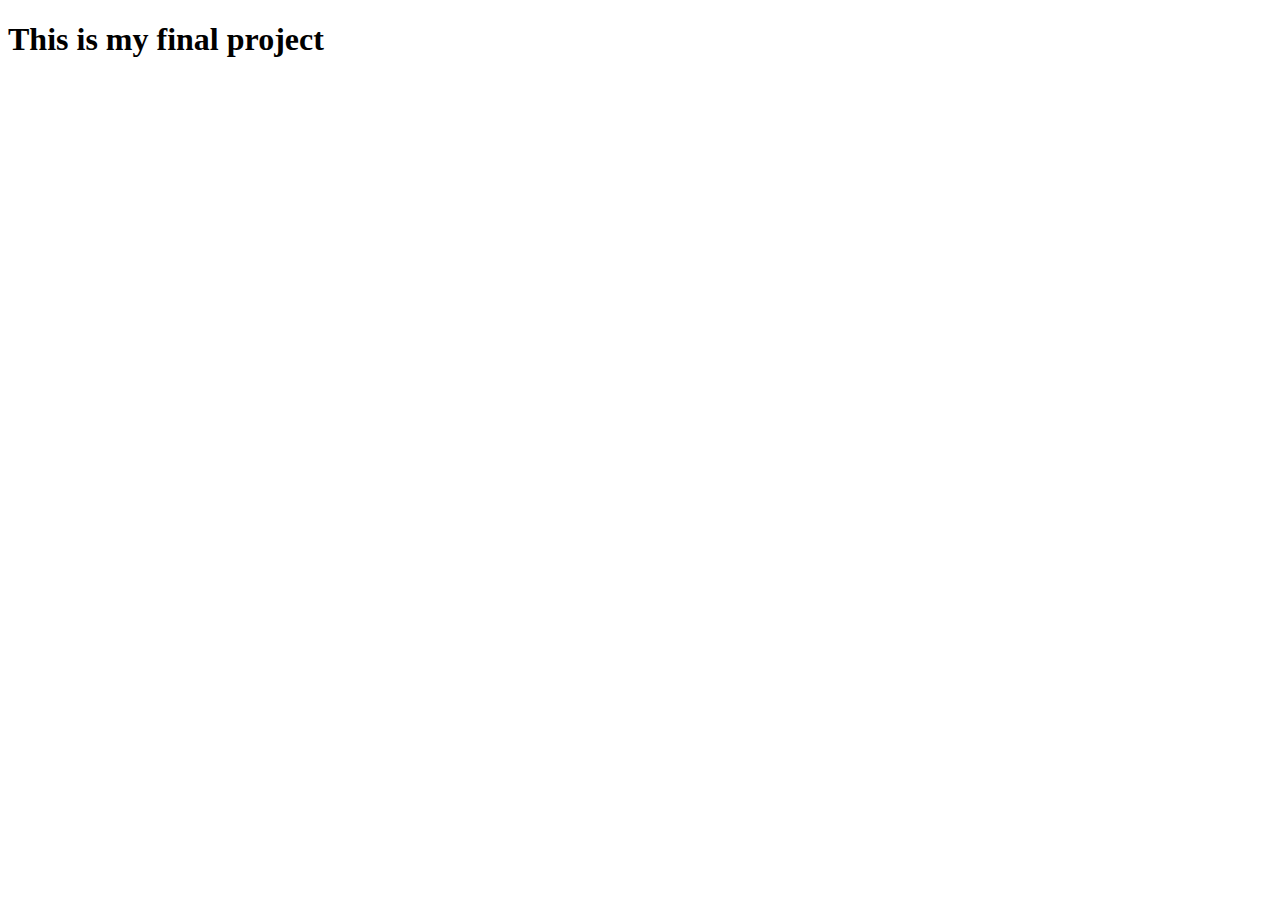
==== index.html @ 5f04b30d "Project site created" ====
<!DOCTYPE html>
<html lang="en">
<head>
    <meta charset="UTF-8">
    <meta http-equiv="X-UA-Compatible" content="IE=edge">
    <meta name="viewport" content="width=device-width, initial-scale=1.0">
    <title>Home</title>
</head>
<body>

    <h1>This is my final project</h1>
    
</body>
</html>
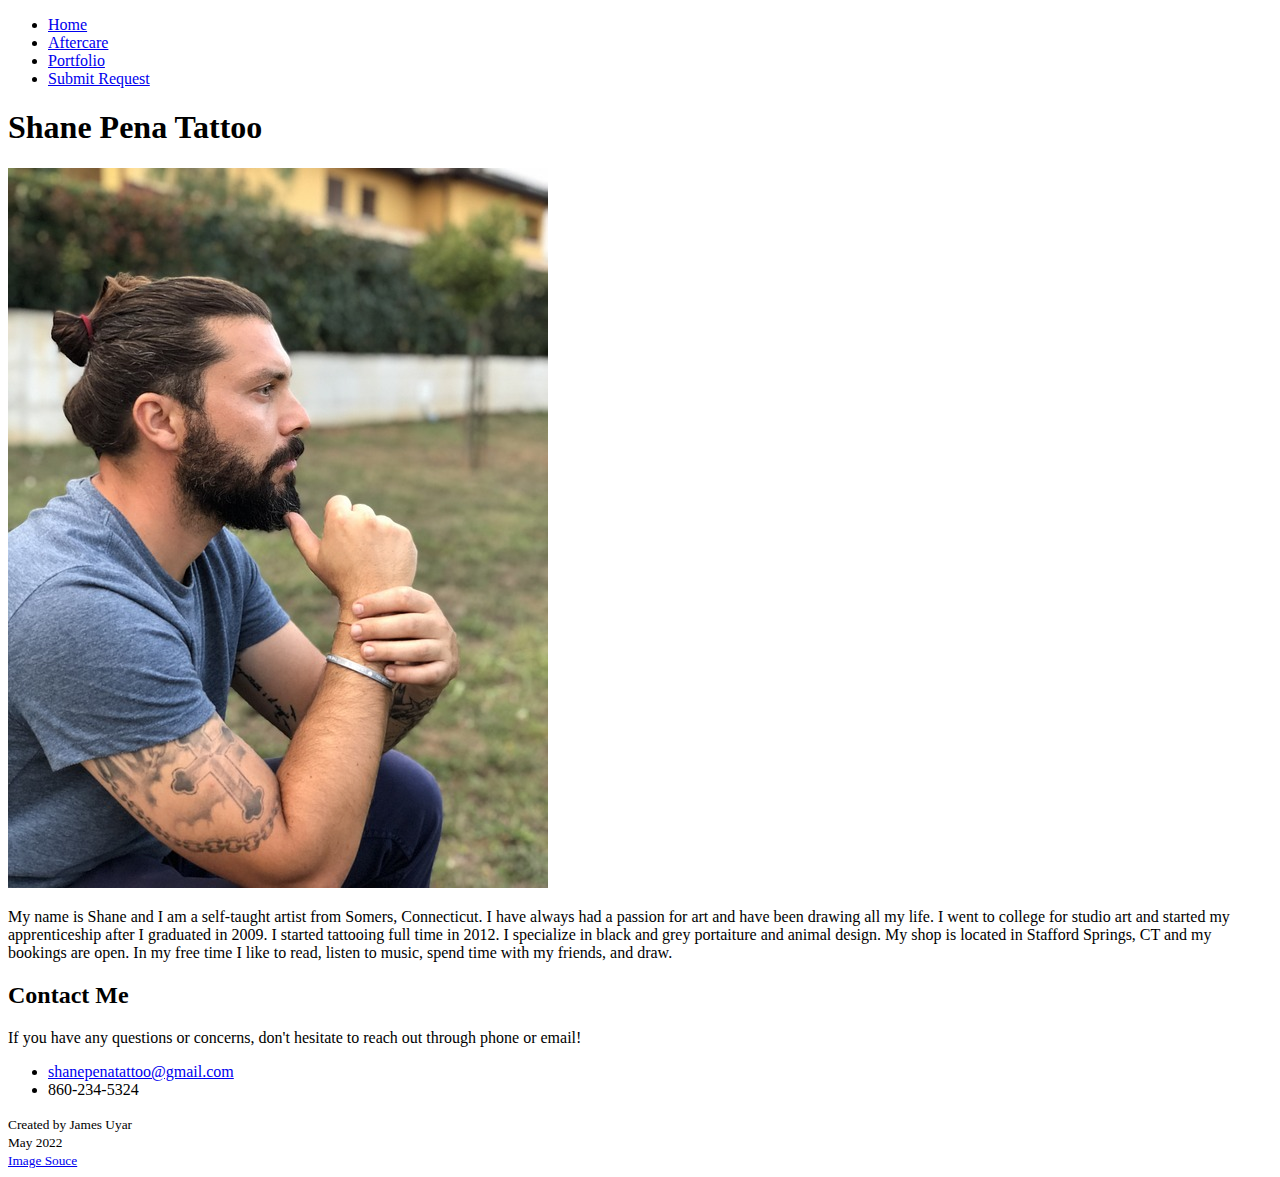
==== commit 2e4cec2d: "1" ====
--- a/index.html
+++ b/index.html
@@ -5,10 +5,41 @@
     <meta http-equiv="X-UA-Compatible" content="IE=edge">
     <meta name="viewport" content="width=device-width, initial-scale=1.0">
     <title>Home</title>
+    <link rel="stylesheet" href="/css/index-style.css">
 </head>
 <body>
+    <nav>
+        <ul>
+            <li><a href="/index.html">Home</a></li>
+            <li><a href="/aftercare.html">Aftercare</a></li>
+            <li><a href="/portfolio.html">Portfolio</a></li>
+            <li><a href="/request-form.html/">Submit Request</a></li>
+        </ul>
+    </nav>
+    <header>
+    <h1>Shane Pena Tattoo</h1>
+    <img src="/img/man-3841000_960_720.jpg" alt="">
+    <p>
+        My name is Shane and I am a self-taught artist from Somers, Connecticut. I have always had a passion for art and have been drawing all my life.
+        I went to college for studio art and started my apprenticeship after I graduated in 2009. I started tattooing full time in 2012. I specialize 
+        in black and grey portaiture and animal design. My shop is located in Stafford Springs, CT and my bookings are open. In my free 
+        time I like to read, listen to music, spend time with my friends, and draw. 
+    </p>
+    </header>
 
-    <h1>This is my final project</h1>
-    
+    <h2>Contact Me</h2>
+    <p>If you have any questions or concerns, don't hesitate to reach out through phone or email!</p>
+    <ul>
+        <li><a href="nailto:shanepenatattoo@gmail.com">shanepenatattoo@gmail.com</a></li>
+        <li>860-234-5324</li>
+    </ul>
+    <footer>
+        <small>
+        Created by James Uyar <br>
+        May 2022 <br>
+        <a href="https://pixabay.com/">Image Souce</a>
+        </small>
+    </footer>
+
 </body>
 </html>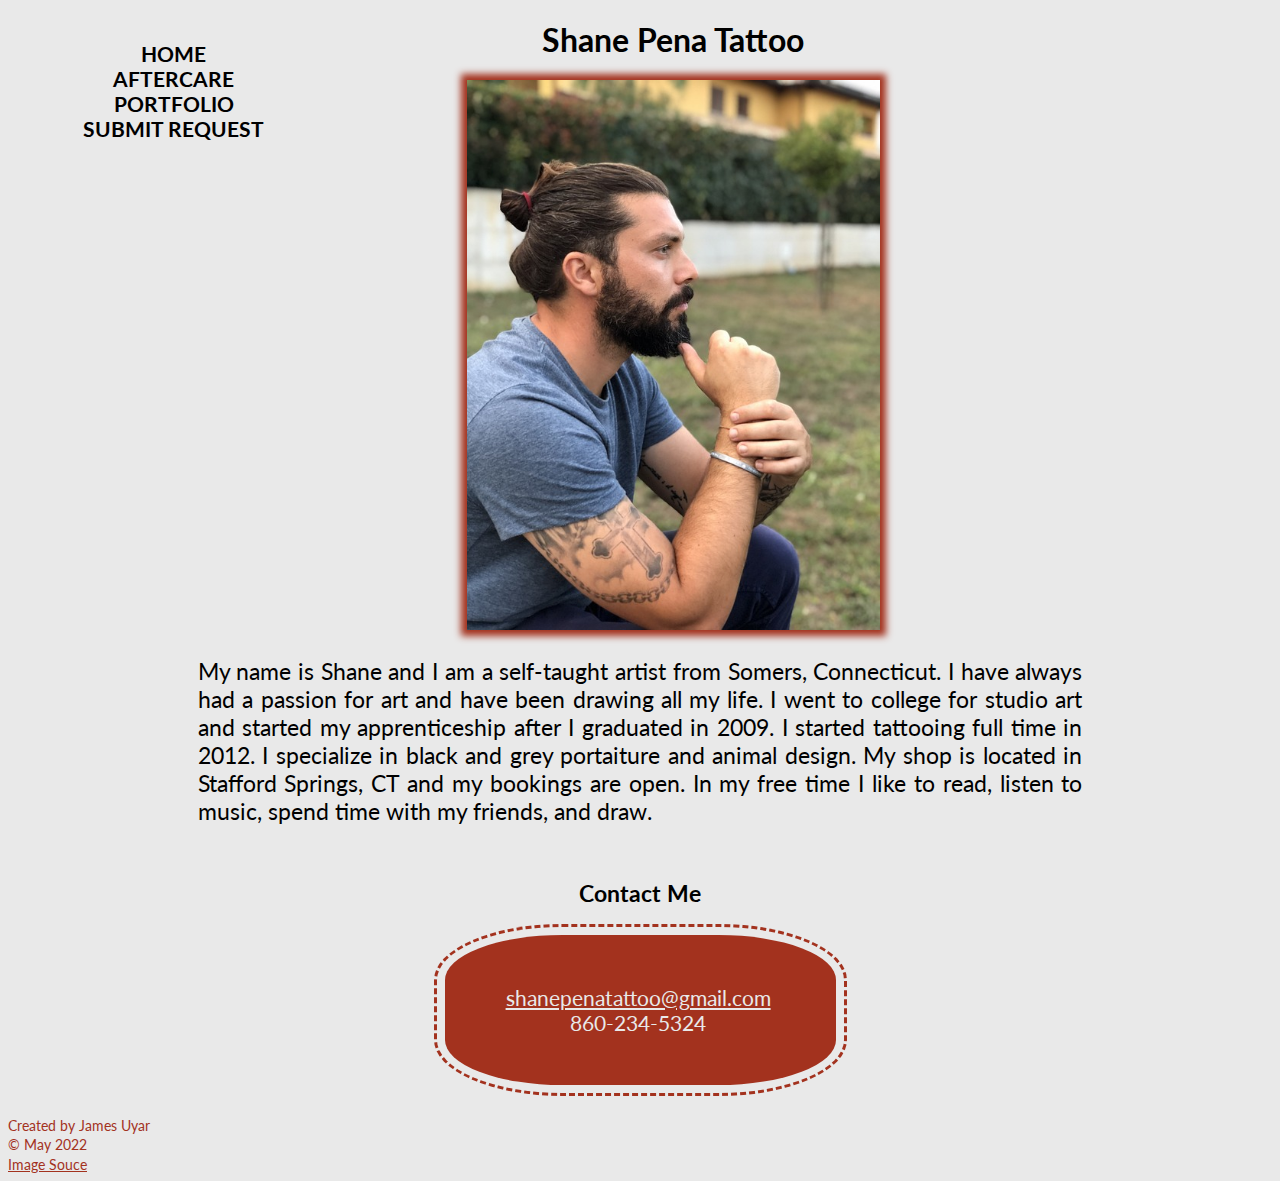
==== commit be0987de: "Final" ====
--- a/index.html
+++ b/index.html
@@ -5,21 +5,26 @@
     <meta http-equiv="X-UA-Compatible" content="IE=edge">
     <meta name="viewport" content="width=device-width, initial-scale=1.0">
     <title>Home</title>
+    <link rel="preconnect" href="https://fonts.googleapis.com">
+    <link rel="preconnect" href="https://fonts.gstatic.com" crossorigin>
+    <link href="https://fonts.googleapis.com/css2?family=Lato:wght@300;400;700&family=Roboto+Slab:wght@200;400;600&display=swap" rel="stylesheet">
     <link rel="stylesheet" href="/css/index-style.css">
 </head>
 <body>
     <nav>
-        <ul>
+        <ul class="nav">
             <li><a href="/index.html">Home</a></li>
             <li><a href="/aftercare.html">Aftercare</a></li>
             <li><a href="/portfolio.html">Portfolio</a></li>
-            <li><a href="/request-form.html/">Submit Request</a></li>
+            <li><a href="/request.html">Submit Request</a></li>
         </ul>
     </nav>
-    <header>
+    <header class="introduction">
     <h1>Shane Pena Tattoo</h1>
-    <img src="/img/man-3841000_960_720.jpg" alt="">
+    <img src="/img/man-3841000_960_720.jpg" class="fade-in" alt="">
     <p>
+        <!--I decided to create a fake tattoo artist and create a website for him --> 
+
         My name is Shane and I am a self-taught artist from Somers, Connecticut. I have always had a passion for art and have been drawing all my life.
         I went to college for studio art and started my apprenticeship after I graduated in 2009. I started tattooing full time in 2012. I specialize 
         in black and grey portaiture and animal design. My shop is located in Stafford Springs, CT and my bookings are open. In my free 
@@ -27,16 +32,18 @@
     </p>
     </header>
 
-    <h2>Contact Me</h2>
-    <p>If you have any questions or concerns, don't hesitate to reach out through phone or email!</p>
-    <ul>
-        <li><a href="nailto:shanepenatattoo@gmail.com">shanepenatattoo@gmail.com</a></li>
-        <li>860-234-5324</li>
-    </ul>
+    <div >
+        <h2>Contact Me</h2>
+            <ul class="block">
+                <li><a href="nailto:shanepenatattoo@gmail.com">shanepenatattoo@gmail.com</a></li>
+                <li>860-234-5324</li>
+            </ul>
+    </div>
+
     <footer>
         <small>
         Created by James Uyar <br>
-        May 2022 <br>
+        &copy; May 2022 <br>
         <a href="https://pixabay.com/">Image Souce</a>
         </small>
     </footer>
--- a/css/index-style.css
+++ b/css/index-style.css
@@ -0,0 +1,136 @@
+/* font-family: 'Lato', sans-serif;
+font-family: 'Roboto Slab', serif; */
+
+:root {
+    --color-red: rgb(163, 50, 30);
+    --color-grey: rgb(233, 233, 233);
+}
+
+* {
+    box-sizing: border-box;
+    font-family: 'Lato', sans-serif;
+    font-size: 1.1rem;
+    background-color: var(--color-grey);
+}
+
+*,
+*::before,
+*::after {
+    box-sizing: inherit;
+}
+
+nav {
+    float: left;
+    text-align: center;  
+    background-color: transparent;
+}
+
+nav a {
+    font-size: 1rem;
+    text-decoration: none;
+    text-transform: uppercase;
+    font-weight: bold;   
+}
+
+nav a:hover {
+    text-decoration: underline;
+    color: var(--color-red);
+}
+
+/* had trouble filling in the background color - this worked for me */
+
+.nav li {
+    background-color: transparent; 
+}
+
+.nav a {
+    color: black;
+    background-color: transparent;
+    text-decoration: none;
+}
+
+h1 {
+    font-size: 1.8rem;
+}
+
+.introduction {
+    text-align: center;
+    width: 70%;
+    margin: 0 auto;
+}
+
+p {
+    font-size: 1.3rem;
+    text-align: justify;
+}
+
+img {
+    max-height: 550px;
+    max-width: fit-content;
+    box-shadow: 0px 0px 7px 6px var(--color-red);
+}
+
+.fade-in{
+    animation: fadeIn 7s;
+}
+
+@keyframes fadeIn{
+    0%{
+        opacity: 0;
+    }
+
+    100%{
+        opacity: 1;
+    }
+}
+
+h2 {
+    padding-top: 2rem;
+}
+
+h2{
+    font-size: 1.3rem;
+    line-height: 1.2rem;
+    margin: 0 auto;
+    text-align: center;
+}
+
+ul li {
+    font-size: 1.2rem;
+    list-style: none;
+    padding-left: 2rem;
+    background-color: var(--color-red);
+    text-align: center;
+}
+
+li a {
+    font-size: 1.2rem;
+    text-decoration: underline;
+    color: var(--color-grey);
+    background-color: var(--color-red);
+}
+
+footer {
+    line-height: 1rem;
+}
+
+footer small, footer a{
+    font-size: .8rem;
+    color: var(--color-red);
+}
+
+.block {
+    clear: both;
+    width: 350px;
+    height: 100px;
+    padding: 50px 40px 0 1px;
+    border-radius: 30%;
+    color: var(--color-grey);
+    background-color: var(--color-red);
+    outline-style: dashed;
+    outline-offset: 8px;
+    outline-color: var(--color-red);
+    font-family: 'Montserrat', sans-serif;
+    font-size: 1rem;
+    margin: 30px auto;
+}